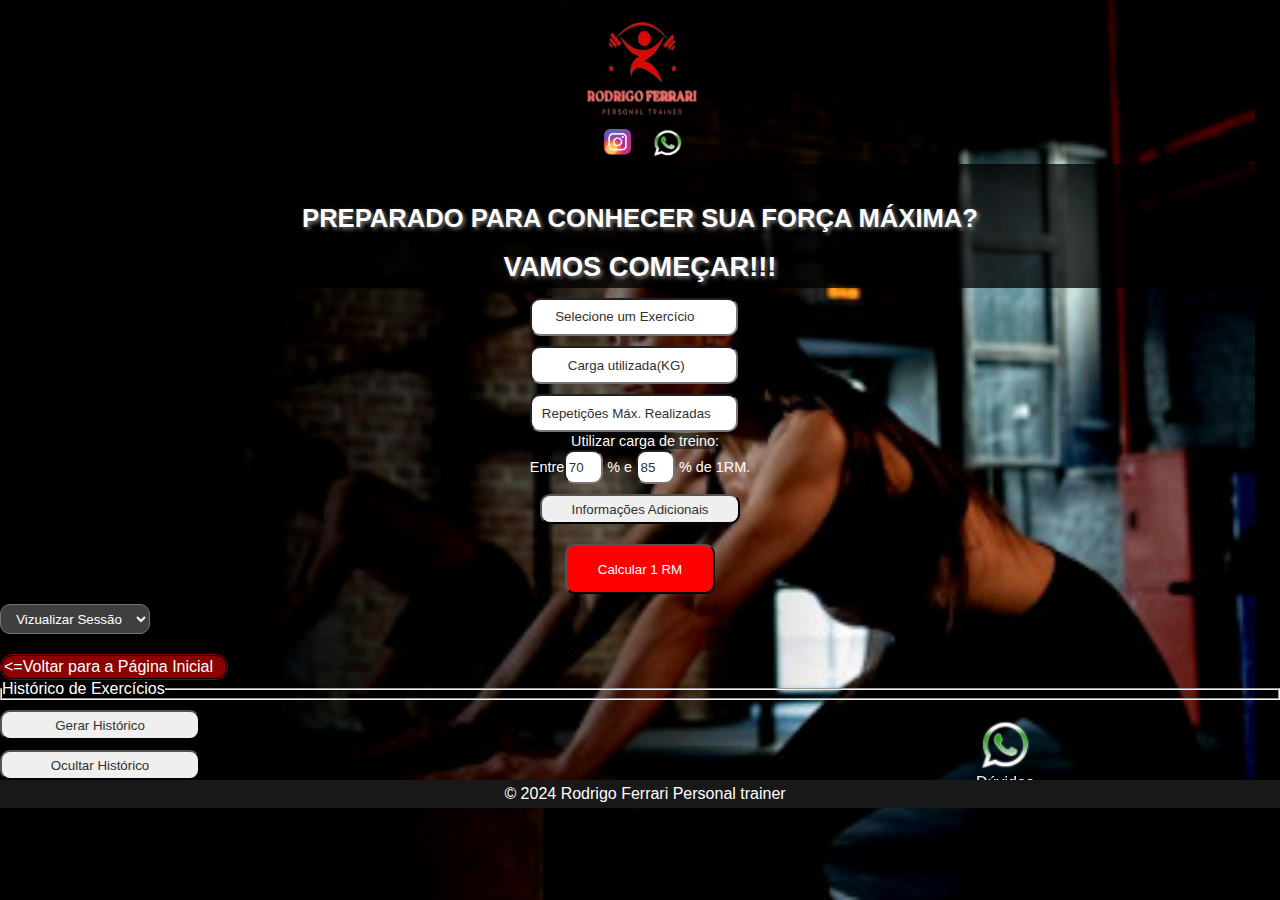
==== calculador.html @ 9a1499f8 "config originais" ====
<!DOCTYPE html>
<html lang="pt-br">
  <head>
    <meta charset="UTF-8" />
    <meta name="viewport" content="width=device-width, initial-scale=1.0" />
    <link rel="stylesheet" href="estilos/calculador.css" />
    <title>Personal Ferrari</title>
  </head>
  <body>
    <header>
      <img id="logo" src="estilos/imagens/logo.png" alt="Logo Personal" />
      <div id="contatos">
        <a
          id="instagram"
          href="https://www.instagram.com/personal_ferrari?igsh=MTFndzR5Z2o0eno3NQ%3D%3D&utm_source=qr"
          ><img src="estilos/imagens/insta.webp" alt="Link Instagram"
        /></a>
        <a
          id="whatsapp2"
          href="https://api.whatsapp.com/send?phone=5551995361994&text=Poderia%20me%20Ajudar?"
        >
          <img src="estilos/imagens/whatsapp.webp" alt="Botão WhatsApp"
        /></a>
      </div>
      <h1>
        <p></p>
        PREPARADO PARA CONHECER SUA FORÇA MÁXIMA?
      </h1>
    </header>
    <main>
      <h2>VAMOS COMEÇAR!!!</h2>

      <div id="container">
        <div id="inputs">
          <input
            list="exercicios"
            name="exercicio"
            id="exercicio"
            placeholder="Selecione um Exercício"
          />
          <datalist id="exercicios">
            <option value="Supino Reto Barra"></option>
            <option value="Supino Inclinado Barra"></option>
            <option value="Supino Declinado Barra"></option>
            <option value="Supino Reto Barra Smith"></option>
            <option value="Supino Inclinado Barra Smith"></option>
            <option value="Supino Declinado Barra Smith"></option>
            <option value="Supino Reto Halter"></option>
            <option value="Supino Inclinado Halter"></option>
            <option value="Supino Declinado Halter"></option>
            <option value="Supino Reto Barra Pg.Fechada"></option>
            <option value="Supino Inclinado Barra Pg.Fechada"></option>
            <option value="Supino Declinado Barra Pg.Fechada"></option>
            <option value="Flexão Solo Aberto"></option>
            <option value="Flexão Solo Fechado"></option>
            <option value="Crucifixo Reto Banco"></option>
            <option value="Crucifixo Inclinado Banco"></option>
            <option value="Crucifixo Declinado Banco"></option>
            <option value="Crucifixo Reto PeckDeck"></option>
            <option value="Crucifixo Cross P.Alta"></option>
            <option value="Crucifixo Cross P.Média"></option>
            <option value="Crucifixo Cross P.Baixa"></option>
            <option value="Crucifixo Inverso Halter"></option>
            <option value="Crucifixo Inverso Banco Inclinado"></option>
            <option value="Crucifixo Inverso PeckDeck"></option>
            <option value="Crucifixo Inverso Cross P.Alta"></option>
            <option value="Crucifixo Inverso Cross P.Média"></option>
            <option value="Crucifixo Inverso Cross P.Baixa"></option>
            <option value="Elevação Frontal Banco Inclinado"></option>
            <option value="Mergulho Paralela"></option>
            <option value="Puxada Aberta Pronada"></option>
            <option value="Puxada Fechada Supinada"></option>
            <option value="Puxada Neutra Triângulo"></option>
            <option value="Puxada Neutra Romana"></option>
            <option value="Remada Baixa Triângulo"></option>
            <option value="Remada Baixa Fechada Supinada"></option>
            <option value="Remada Alta Sentado Pronada"></option>
            <option value="Remada Baixa Romana"></option>
            <option value="Remada Curvada Supinada"></option>
            <option value="Remada Curvada Pronada"></option>
            <option value="Remada Cavalinho Barra"></option>
            <option value="Remada Cavalinho Polia Baixa"></option>
            <option value="Barra Fixa Pronada"></option>
            <option value="Barra Fixa Supinada"></option>
            <option value="Barra Fixa Neutra"></option>
            <option value="Serrote Halter"></option>
            <option value="Serrote Polia Média"></option>
            <option value="Serrote Polia Baixa"></option>
            <option value="Remada Alta Vertical Fechada"></option>
            <option value="Remada Alta Vertical Aberta"></option>
            <option value="Encolhimento Halter"></option>
            <option value="Encolhimento Barra Anterior"></option>
            <option value="Encolhimento Barra Posterior"></option>
            <option value="Encolhimento Barra Anterior Smith"></option>
            <option value="Encolhimento Barra Posterior Smith"></option>
            <option value="Encolhimento Barra Anterior Cross"></option>
            <option value="Encolhimento Barra Posterior Cross"></option>
            <option value="PullDown Cross"></option>
            <option value="PullOver Halter"></option>
            <option value="PullFace Cross"></option>
            <option value="Elevação Lateral Halter"></option>
            <option value="Elevação Lateral Cross"></option>
            <option value="Elevação Frontal Halter Martelo"></option>
            <option value="Elevação Frontal Halter Pronada"></option>
            <option value="Elevação Frontal Barra Pronada"></option>
            <option value="Elevação Frontal Halter Supinada"></option>
            <option value="Elevação Frontal Barra Supinada"></option>
            <option value="Elevação Frontal Cross Pronada"></option>
            <option value="Elevação Frontal Cross Supinada"></option>
            <option value="Elevação Frontal Cross Corda"></option>
            <option value="Desenvolvimento Halter Aberto"></option>
            <option value="Desenvolvimento Halter Fechado"></option>
            <option value="Desenvolvimento Barra"></option>
            <option value="Desenvolvimento Barra Smith"></option>
            <option value="Desenvolvimento Arnold"></option>
            <option value="Rotação Interna Ombro Polia"></option>
            <option value="Rotação Externa Ombro Polia"></option>
            <option value="Rotação Ombro Halter Em Pé"></option>
            <option value="Rotação Ombro Halter Deitado"></option>
            <option value="Tríceps Francês Halter"></option>
            <option value="Tríceps Francês Polia"></option>
            <option value="Tríceps Polia Barra"></option>
            <option value="Tríceps Polia Corda"></option>
            <option value="Tríceps Testa Barra"></option>
            <option value="Tríceps Testa Halter"></option>
            <option value="Tríceps Testa Polia"></option>
            <option value="Tríceps Coice Halter"></option>
            <option value="Tríceps Coice Polia"></option>
            <option value="Tríceps Coice Polia Dupla Corda"></option>
            <option value="Rosca Direta Halter"></option>
            <option value="Rosca Alternada Halter"></option>
            <option value="Rosca Direta Barra"></option>
            <option value="Rosca Direta Polia"></option>
            <option value="Bíceps Scott Barra"></option>
            <option value="Bíceps Scott Halter"></option>
            <option value="Bíceps Concentrada Scott"></option>
            <option value="Bíceps Concentrada Perna"></option>
            <option value="Bíceps Martelo Halter"></option>
            <option value="Bíceps Alternada Martelo"></option>
            <option value="Bíceps Martelo Barra Romana"></option>
            <option value="Bíceps Martelo Polia Corda"></option>
            <option value="Bíceps Martelo Banco Inclinado"></option>
            <option value="Rosca Direta Banco Inclinado"></option>
            <option value="Rosca Alternada Banco Inclinado"></option>
            <option value="Bíceps Dupla Polia Alta"></option>
            <option value="LegPress 45° Pés Altos"></option>
            <option value="LegPress 45° Pés Baixos"></option>
            <option value="LegPress 45° Sumô"></option>
            <option value="LegPress 45° Unilateral"></option>
            <option value="Agachamento Hack"></option>
            <option value="Agachamento Smith"></option>
            <option value="Agachamento Livre Barra"></option>
            <option value="Agachamento Livre Halter Frente"></option>
            <option value="Agachamento Livre Halter Paralelo"></option>
            <option value="Afundo Halter"></option>
            <option value="Afundo Smith"></option>
            <option value="Afundo Barra"></option>
            <option value="Búlgaro"></option>
            <option value="Sumô Barra"></option>
            <option value="Sumô Halter"></option>
            <option value="Sumô Smith"></option>
            <option value="Cadeira Flexora"></option>
            <option value="Cama Flexora"></option>
            <option value="Cadeira Extensora"></option>
            <option value="Cadeira Adutora"></option>
            <option value="Cadeira Abdutora"></option>
            <option value="Elevação Pélvica Barra"></option>
            <option value="Elevação Pélvica Máquina"></option>
            <option value="Levantamento Terra"></option>
            <option value="Levantamento Terra Sumô"></option>
            <option value="Apolete Extensão Quadril"></option>
            <option value="Apolete Flexão Quadril"></option>
            <option value="Apolete Abdução Quadril"></option>
            <option value="Apolete Adução Quadril"></option>
            <option value="Stiff Barra"></option>
            <option value="Stiff Halter"></option>
            <option value="Glúteo Polia Coice"></option>
            <option value="Glúteo 4 Apoio"></option>
            <option value="Abdominal Supra Solo"></option>
            <option value="Abdominal Supra Declinado"></option>
            <option value="Abdominal Infra"></option>
            <option value="Abdominal Infra Alternado"></option>
            <option value="Abdominal Remador"></option>
            <option value="Abdominal Arranca Bucho"></option>
            <option value="Abdominal Infra Paralela"></option>
            <option value="HiperExtensão Lombar"></option>
            <option value="HiperExtensão Ombro"></option>
          </datalist>

          <input
            type="number"
            id="cargakg"
            name="carga"
            placeholder="Carga utilizada(KG)"
          />
          <input
            type="number"
            id="repetiçaomax"
            name="rm"
            placeholder="Repetições Máx. Realizadas"
          />
          <label class="perc" for="cargamin">Utilizar carga de treino:
        

          <div class="perc">
            <p>
              Entre<input
                class="perc"
                type="number"
                min="10"
                max="100"
                value="70"
                name="cargamin"
                id="percminimo"
              /> % e <input
                class="perc"
                type="number"
                min="10"
                max="100"
                value="85"
                name="cargamax"
                id="percmaximo"
              /> % de 1RM.
            </p>
          </div>
          <input type="button" id="cargasExtras" value="Informações Adicionais" onclick="infCargaExtras()">
          <div id="infAdicionais">
            <input
              type="number"
              name="barra"
              id="barrakg"
              placeholder="Barras ou Equipamentos (KG)"
            />
            <select name="percentual" id="percentualPeso">
              <option value="0">
                0%(Exercício não utiliza peso do corpo.)
              </option>
              <option value="90">
                90%(ex:Barra Fixa, Paralela, Panturrilha)
              </option>
              <option value="70">70%(ex:Agachamentos)</option>
              <option value="40">40%(ex:Apoio, elevacão pélvica)</option>
              <option value="20">20%(ex:Abdominais)</option>
            </select>
          </div>
          <button type="button" onclick="calcular()">Calcular 1 RM</button>
        </div>
        
          <div id="iframe"></div>

          
        
      </div>

      <div id="resultado1RM"></div>
      <input
        id="mostrar"
        type="button"
        value="Adicionar exercicio ao treino?"
        onclick="mostrarAddTreino()"
      />

      <div id="addTreino">
        <label for="secao">Qual Seção deseja adicionar?</label>

        <select name="secao" id="secao">
          <option value="a">Treino A</option>
          <option value="b">Treino B</option>
          <option value="c">Treino C</option>
          <option value="d">Treino D</option>
          <option value="e">Treino E</option>
          <option value="f">Treino F</option>
        </select>

        <label for="objetivo">Qual seu Objetivo?</label>

        <select name="objetivo" id="objetivo">
          <option value="percentual" selected>Percentual Editado</option>
          <option value="adaptacao">Adaptacão</option>
          <option value="resistencia">Resistência Muscular Localizada</option>
          <option value="hipertrofia">Hipertrofia</option>
          <option value="forca">Força Máxima</option>
        </select>
        <label for="add">Adicionar exercício a seção</label>

        <input
          type="button"
          name="add"
          value="Adicionar Exercício"
          onclick="criarExercicio()"
        />
      </div>
    </main>

    <select
      name="visualizarTreino"
      id="visualizarsecao"
      onchange="visualizarTreino()"
    >
      <option value="">Vizualizar Sessão</option>
      <option value="a">Visualizar Sessão A</option>
      <option value="b">Visualizar Sessão B</option>
      <option value="c">Visualizar Sessão C</option>
      <option value="d">Visualizar Sessão D</option>
      <option value="e">Visualizar Sessão E</option>
      <option value="f">Visualizar Sessão F</option>
    </select>

    <a
      style="text-decoration: none; text-align: center; color: white"
      id="whatsapp"
      href="https://api.whatsapp.com/send?phone=5551995361994&text=Poderia%20me%20Ajudar?"
    >
      <img src="estilos/imagens/whatsapp.webp" alt="Botão WhatsApp" /> <br />
      <p>Dúvidas</p></a
    >

    <a href="index.html" class="btn">&lt;=Voltar para a Página Inicial</a>
    <fieldset>
      <legend>Histórico de Exercícios</legend>
      <div id="historico"></div>
    </fieldset>
    <input type="button" value="Gerar Histórico" onclick="gerarHistorico()" />
    <div>
      <input type="button" value="Ocultar Histórico" onclick="ocultar()" />
    </div>

    <footer>
      <p>&copy; 2024 Rodrigo Ferrari Personal trainer</p>
    </footer>

    <script src="visualizar-treino.js"></script>
    <script>
      var nome = localStorage.getItem("nome");

      document.querySelector("header h1 p").innerHTML +=
        "OLÁ " + nome.toUpperCase() + ",";

      var treinoA = JSON.parse(localStorage.getItem("treinoA")) || [];
      var treinoB = JSON.parse(localStorage.getItem("treinoB")) || [];
      var treinoC = JSON.parse(localStorage.getItem("treinoC")) || [];
      var treinoD = JSON.parse(localStorage.getItem("treinoD")) || [];
      var treinoE = JSON.parse(localStorage.getItem("treinoE")) || [];
      var treinoF = JSON.parse(localStorage.getItem("treinoF")) || [];
      var todosHistoricos =
        JSON.parse(localStorage.getItem("historicos")) || [];
      var historico = document.getElementById("historico");

      var peso = localStorage.getItem("peso");
      var nivel = localStorage.getItem("nivel");

      function newExercicio(
        exercicio,
        formulaGeral,
        cargaExercicio,
        repeticoes,
        serie,
        tempoDescanso,
        videoUrl,
        contador
      ) {
        return {
          exercicio: exercicio,
          formulaGeral: formulaGeral,
          cargaExercicio: cargaExercicio,
          repeticoes: repeticoes,
          serie: serie,
          tempoDescanso: tempoDescanso,
          videoUrl: videoUrl,
          contador: contador,
        };
      }

      var novoExercicio;

      var rm,
        barra,
        percentualPeso,
        resultado,
        formula,
        formulaGeral,
        carga,
        percmin,
        percmax,
        cargaMinima,
        cargaMax,
        videoUrl,
        contador;

      var regex = /^\d+$/;

      function calcular() {
        exercicio = document.getElementById("exercicio").value;
        addVideo();
        divIframe = document.getElementById("iframe");

        divIframe.innerHTML = videoUrl;

        peso = Number(localStorage.getItem("peso"));
        nivel = localStorage.getItem("nivel");
        percmin = Number(document.getElementById("percminimo").value);
        percmax = Number(document.getElementById("percmaximo").value);

        formula = "";
        rm = Number(document.getElementById("repetiçaomax").value);
        carga = Number(document.getElementById("cargakg").value);
        barra = Number(document.getElementById("barrakg").value);

        switch (document.getElementById("percentualPeso").value) {
          case "0":
            percentualPeso = peso * 0;
            break;
          case "90":
            percentualPeso = Math.round(peso * 0.9);
            break;
          case "70":
            percentualPeso = Math.round(peso * 0.7);
            break;
          case "40":
            percentualPeso = Math.round(peso * 0.4);
            break;
          case "20":
            percentualPeso = Math.round(peso * 0.2);
            break;
        }
        carga += barra + percentualPeso;

        resultado = document.getElementById("resultado1RM");

        cargaMinima = "";
        cargaMax = "";

        if (
          !rm ||
          !regex.test(rm) ||
          !carga ||
          !regex.test(carga) ||
          !regex.test(percmin) ||
          !regex.test(percmax) ||
          !exercicio.trim() ||
          percmax < 20 ||
          percmax > 100 ||
          percmin < 20 ||
          percmin > 100
        ) {
          window.alert("[ERRO] Preencha os dados corretamente!!!");
        } else {
          if (rm === 1) {
            formula = carga;
          } else if (nivel === "iniciante") {
            formula = Math.round(0.033 * rm * carga + carga);
          } else if (nivel === "experiente") {
            formula = Math.round(carga * (1 + 0.025 * rm));
          }
          formulaGeral = Math.round(formula - barra - percentualPeso);
          cargaMinima = Math.round(
            formula * (percmin / 100) - barra - percentualPeso
          );
          cargaMax = Math.round(
            formula * (percmax / 100) - barra - percentualPeso
          );
          resultado.innerHTML = "";

          resultado.innerHTML += `<p>${exercicio}</p>`;
          resultado.innerHTML += `<p>1RM ≈ <strong>${formulaGeral} KG</strong>.</p>`;
          resultado.innerHTML += `<p style="font-size:0.9em;">Para ${percmin}% e ${percmax}% de 1RM carga entre ${cargaMinima}KG e ${cargaMax}KG.</p>`;
          resultado.style.display = "block";
          document.getElementById("mostrar").style.display = "block";
          pushInHistorico();
        }
      }

      var repeticoes, tempoDescanso, serie, cargaExercicio, sessao;

      function criarExercicio() {
        switch (document.getElementById("objetivo").value) {
          case "percentual":
            if (percmin <= 40 && percmax <= 50) {
              cargaMinima = Math.round(
                (formula * percmin) / 100 - barra - percentualPeso
              );
              cargaMax = Math.round(
                (formula * percmax) / 100 - barra - percentualPeso
              );
              tempoDescanso = "0:45 min a 1:00min";
              contador = 50;
              repeticoes = "10";
              serie = "3";
              cargaExercicio = `Entre ${cargaMinima}kg e ${cargaMax}kg `;
            } else if (percmin >= 45 && percmax <= 55) {
              cargaMinima = Math.round(
                (formula * percmin) / 100 - barra - percentualPeso
              );
              cargaMax = Math.round(
                (formula * percmax) / 100 - barra - percentualPeso
              );
              tempoDescanso = "0:45 min a 1:30min";
              contador = 60;
              repeticoes = "10 a 15";
              serie = "2 a 3";
              cargaExercicio = `Entre ${cargaMinima}kg e ${cargaMax}kg `;
            } else if (percmin >= 56 && percmax <= 70) {
              cargaMinima = Math.round(
                (formula * percmin) / 100 - barra - percentualPeso
              );
              cargaMax = Math.round(
                (formula * percmax) / 100 - barra - percentualPeso
              );
              tempoDescanso = "1:00min a 2:00min";
              contador = 90;
              repeticoes = "15 a 30";
              serie = "3";
              cargaExercicio = `Entre ${cargaMinima}kg e ${cargaMax} kg`;
            } else if (percmin >= 70 && percmax <= 85) {
              cargaMinima = Math.round(
                (formula * percmin) / 100 - barra - percentualPeso
              );
              cargaMax = Math.round(
                (formula * percmax) / 100 - barra - percentualPeso
              );
              tempoDescanso = "1:30min a 3:00min";
              contador = 120;
              repeticoes = "8 a 12";
              serie = "3 a 4";
              cargaExercicio = `Entre ${cargaMinima}kg e ${cargaMax} kg`;
            } else if (percmin >= 85 && percmax <= 100) {
              cargaMinima = Math.round(
                (formula * percmin) / 100 - barra - percentualPeso
              );
              cargaMax = Math.round(
                (formula * percmax) / 100 - barra - percentualPeso
              );
              tempoDescanso = "3:00 min a 5:00 min";
              contador = 240;
              repeticoes = "3 a 6";
              serie = "4 a 6";
              cargaExercicio = `Entre ${cargaMinima}kg e ${cargaMax} kg`;
            } else {
              cargaMinima = Math.round(
                (formula * percmin) / 100 - barra - percentualPeso
              );
              cargaMax = Math.round(
                (formula * percmax) / 100 - barra - percentualPeso
              );
              tempoDescanso = "??? Edite esse item";
              contador = 60;
              repeticoes = "??? Edite esse item";
              serie = "??? Edite esse item";
              cargaExercicio = `Entre ${cargaMinima}kg e ${cargaMax} kg`;
            }

            break;
          case "adaptacao":
            cargaMinima = Math.round(formula * 0.45 - barra - percentualPeso);
            cargaMax = Math.round(formula * 0.55 - barra - percentualPeso);
            tempoDescanso = "0:45 min a 1:30min";
            contador = 60;
            repeticoes = "10 a 15";
            serie = "2 a 3";
            cargaExercicio = `Entre ${cargaMinima}kg e ${cargaMax}kg `;
            pushInHistorico();

            break;
          case "resistencia":
            cargaMinima = Math.round(formula * 0.6 - barra - percentualPeso);
            cargaMax = Math.round(formula * 0.7 - barra - percentualPeso);
            tempoDescanso = "1:00min a 2:00min";
            contador = 90;
            repeticoes = "15 a 30";
            serie = "3";
            cargaExercicio = `Entre ${cargaMinima}kg e ${cargaMax} kg`;
            pushInHistorico();

            break;
          case "hipertrofia":
            cargaMinima = Math.round(formula * 0.7 - barra - percentualPeso);
            cargaMax = Math.round(formula * 0.85 - barra - percentualPeso);
            tempoDescanso = "1:30min a 3:00min";
            contador = 120;
            repeticoes = "8 a 12";
            serie = "3 a 4";
            cargaExercicio = `Entre ${cargaMinima}kg e ${cargaMax} kg`;
            pushInHistorico();

            break;
          case "forca":
            cargaMinima = Math.round(formula * 0.85 - barra - percentualPeso);
            cargaMax = Math.round(formula - barra - percentualPeso);
            tempoDescanso = "3:00 min a 5:00 min";
            contador = 240;
            repeticoes = "3 a 6";
            serie = "4 a 6";
            cargaExercicio = `Entre ${cargaMinima}kg e ${cargaMax} kg`;
            pushInHistorico();

            break;
        }

        novoExercicio = newExercicio(
          exercicio,
          formulaGeral,
          cargaExercicio,
          repeticoes,
          serie,
          tempoDescanso,
          videoUrl,
          contador
        );

        addExercicio();
      }
      function addExercicio() {
        switch (document.getElementById("secao").value) {
          case "a":
            treinoA.push(novoExercicio);

            alert("Adicionado a seção A");

            break;
          case "b":
            treinoB.push(novoExercicio);

            alert("Adicionado a seção B");

            break;
          case "c":
            treinoC.push(novoExercicio);

            alert("Adicionado a seção C");
            break;
          case "d":
            treinoD.push(novoExercicio);

            alert("Adicionado a seção D");
            break;

          case "e":
            treinoE.push(novoExercicio);

            alert("Adicionado a seção E");
            break;

          case "f":
            treinoF.push(novoExercicio);

            alert("Adicionado a seção F");

            break;
        }

        localStorage.setItem("treinoA", JSON.stringify(treinoA));
        localStorage.setItem("treinoB", JSON.stringify(treinoB));
        localStorage.setItem("treinoC", JSON.stringify(treinoC));
        localStorage.setItem("treinoD", JSON.stringify(treinoD));
        localStorage.setItem("treinoE", JSON.stringify(treinoE));
        localStorage.setItem("treinoF", JSON.stringify(treinoF));
      }
      function infCargaExtras(){
        var infAdicionais = document.getElementById("infAdicionais");
        var cargaExtrasBotao = document.getElementById("cargasExtras")

        infAdicionais.style.display = "block";
        cargaExtrasBotao.style.display ="none";


      }
      function addVideo() {
        videoUrl = exercicio;
        switch (videoUrl) {
          case "Supino Reto Barra":
            videoUrl = `<iframe width="560" height="315" src="https://www.youtube.com/embed/72UUJVBuT7o?si=ut6VwWZeqxVJ_bqa" title="YouTube video player" frameborder="0" allow="accelerometer; autoplay; clipboard-write; encrypted-media; gyroscope; picture-in-picture; web-share" referrerpolicy="strict-origin-when-cross-origin" allowfullscreen></iframe>`;

            break;
        }
      }

      function mostrarAddTreino() {
        var addTreinoDiv = document.getElementById("addTreino");
        addTreinoDiv.style.display = "block";
      }

      document.addEventListener("click", function (event) {
        var addTreinoDiv = document.getElementById("addTreino");
        var selectElement = document.getElementById("objetivo");
        var valorOpcaoDesejada = "percentual";

        if (
          !event.target.closest("#addTreino") &&
          !event.target.matches("[onclick='mostrarAddTreino()']")
        ) {
          addTreinoDiv.style.display = "none";

          selectElement.value = valorOpcaoDesejada;
        }
      });
    </script>
  </body>
</html>
---- estilos/calculador.css ----
@charset "UTF-8";

* {
  margin: 0;
  padding: 0;
}
body {
  font-family: Arial, Helvetica, sans-serif;
  background-color: black;
  background-image: url(imagens/fundo-academia2.jpg);
  background-position: center;
  background-repeat: no-repeat;
  background-size: contain;
  background-attachment: fixed;
  background-position-y: 35%;
}
header {
  text-align: center;
}
img#logo {
  width: 130px;
  height: 130px;
  margin-top: 10px;
  margin-bottom: -15px;
  padding-bottom: 0px;
}

h1 {
  background-color: rgba(0, 0, 0, 0.758);
  color: white;
  text-align: center;
  font-size: 1.6em;
  padding: 13px;
  padding-top: 40px;
  text-shadow: 2px 2px 4px rgba(255, 255, 255, 0.5);
}
h2 {
  background-color: rgba(0, 0, 0, 0.758);
  color: white;
  text-align: center;
  padding: 20px;
  font-size: 1.7em;
  text-shadow: 2px 2px 4px rgba(255, 255, 255, 0.5);
}
h3 {
  margin-top: -10px;
  background-color: rgba(0, 0, 0, 0.758);
  margin-bottom: 20px;
}

main > h2 {
  margin-bottom: 0px;
  padding: 5px;
}
main {
  text-align: center;
  margin: auto;
}

input {
  margin-top: 10px;

  border-radius: 10px;
  height: 30px;
  width: 200px;
  text-align: center;
  color: #313131;
}
select {
  margin-top: 10px;
  padding: 2px;
  border-radius: 10px;
  height: 30px;
  width: 200px;
  text-align: center;
  color: #313131;
  text-align-last: center;
}
select#percentualPeso {
  margin-left: 0px;
}

div {
  margin-top: 0px;
  color: white;
  justify-content: start;
}

#container {
  display: flex;
  align-items: center;
  text-align: center;
  margin: auto;
  justify-content: center;
}

#container > div#inputs > input {
  display: block;
  padding: 2px;
}
div.perc {
  text-align: center;
  display: block;
  margin-bottom: 0px;
}
label.perc {
  background-color: #00000079;
  color: white;
  font-size: 0.9em;
  margin-bottom: 0px;
  margin-top: 0px;
  margin-left: 10px;
}
input.perc {
  display: inline;
  width: 35px;

  text-align: center;
  margin-top: 0px;
  margin-bottom: 0px;
}
iframe {
  max-width: 150px;
  max-height: 120px;
  margin-top: opx;
}
button {
  display: block;
  margin: auto;
  background-color: red;
  color: #313131;
  height: 50px;
  width: 150px;
  margin-top: 20px;
  text-align: center;
  border-radius: 10px;
  color: white;
}

::placeholder {
  color: #313131;
  text-align: center;
}

button > img {
  width: 70px;
  height: 30px;
}

div#resultado1RM {
  width: 250px;
  height: 135px;
  border-radius: 25px;
  border: 1.5px solid transparent;
  box-shadow: inset 0 0 0 1px black;
  background-color: gray;
  margin: auto;
  margin-top: 5px;
  display: none;
}
p.cargas {
  font-size: 0.5;
}

div#resultado1RM > p {
  font-size: 1.4em;
  text-shadow: 2px 2px 4px rgba(0, 0, 0, 0.5);
  text-align: center;

  padding-top: 8px;
  color: White;
}
#addTreino {
  display: none;
  position: fixed;
  top: 35%;
  left: 50%;
  transform: translate(-50%, -50%);
  height: 300px;
  text-align: center;
  padding: 20px;

  z-index: 999;
  width: 210px;

  border-radius: 25px;
  border: 1.5px solid transparent;
  box-shadow: inset 0 0 0 1px black;
  background-color: gray;
}
#mostrar {
  background-color: #8b0000;
  border: rgb(73, 73, 73) solid 1px;
  width: 270px;
  height: 35px;
  color: white;
  font-size: 1.2em;
  margin: auto;
  margin-top: 10px;
  margin-bottom: 10px;
  padding: 5px;
  display: none;
}

div#infAdicionais {
  display: none;
}
div#infAdicionais > input {
  display: block;
  margin: auto;
  margin-top: 2px;
}

select#visualizarsecao {
  display: block;
  color: white;
  background-color: rgb(63, 63, 63);
  width: 150px;
}

.btn {
  display: inline-block;
  background-color: #8b0000;
  padding: 3px;
  width: 220px;
  color: #fff;
  text-decoration: none;
  border-radius: 25px;
  transition: background-color 0.3s ease;
  margin-top: 20px;
  border: 1.5px solid transparent;
  box-shadow: inset 0 0 0 1px black;
}
div#contatos {
  display: flex;
  justify-content: center;
  margin-top: 0px;
}

a#instagram > img {
  width: 30px;
  height: 30px;
  padding-left: 15px;
}

a#whatsapp2 > img {
  width: 53px;
  height: 28px;
  padding-bottom: 3px;
  padding-left: 10px;
}

a#whatsapp {
  position: fixed;
  top: 80%;
  left: 75%;
}

a#whatsapp > img {
  width: 90px;
  height: 50px;
}

footer {
  position: sticky;
  left: 0;
  bottom: 0;
  width: 100%;
  background-color: #181818;
  color: #fff;
  text-align: center;
  padding: 5px;
}
div.historic {
  text-align: center;
}
fieldset {
  color: white;
}
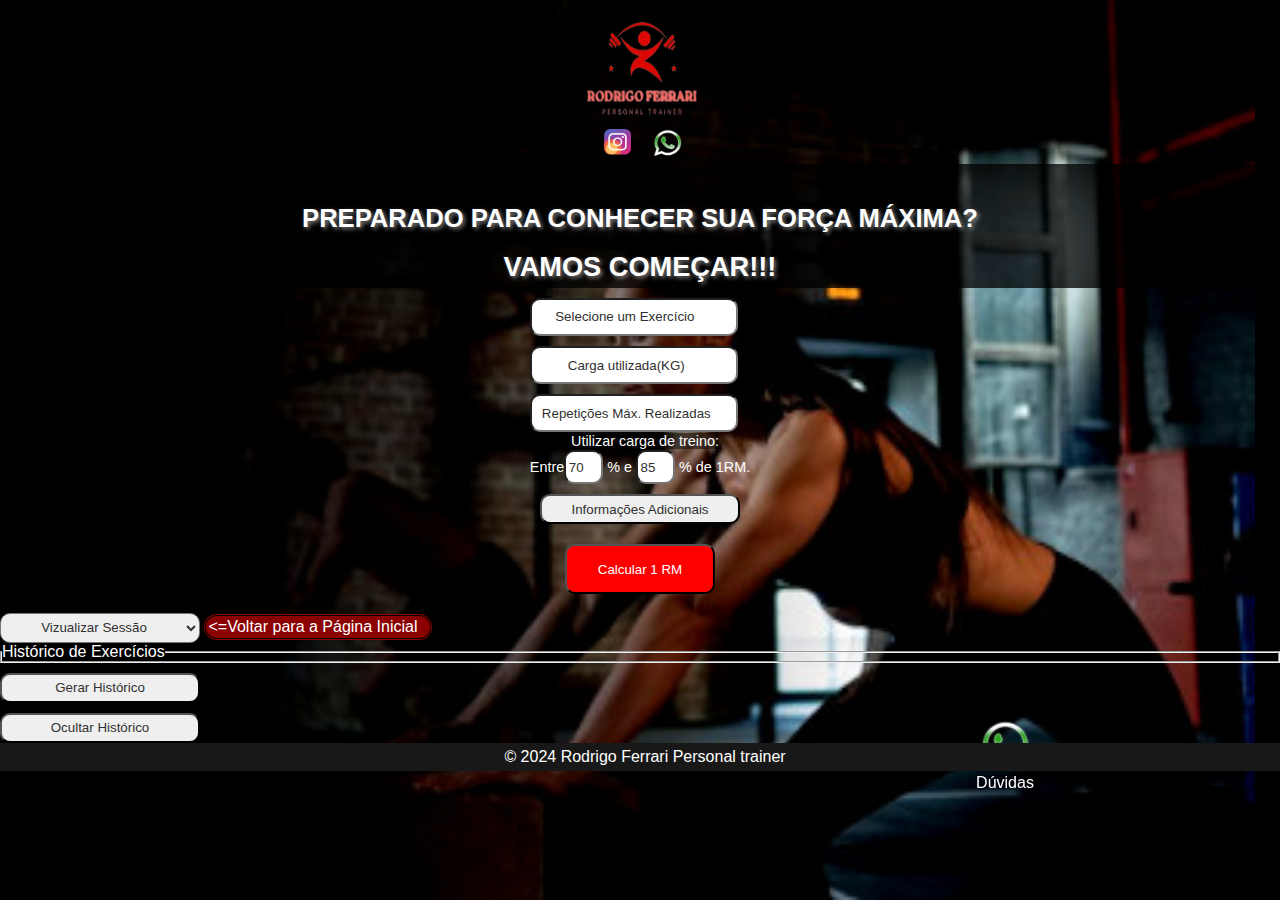
==== commit b8e8f715: "Correção Visualizar Treino" ====
--- a/calculador.html
+++ b/calculador.html
@@ -289,6 +289,20 @@
           value="Adicionar Exercício"
           onclick="criarExercicio()"
         />
+        <br><br><br>
+        <select
+      name="visualizarTreino"
+      id="visualizarsecaoOculto"
+      onchange="visualizarTreinoOculto()"
+    >
+      <option value="">Vizualizar Sessão</option>
+      <option value="A">Visualizar Sessão A</option>
+      <option value="B">Visualizar Sessão B</option>
+      <option value="C">Visualizar Sessão C</option>
+      <option value="D">Visualizar Sessão D</option>
+      <option value="E">Visualizar Sessão E</option>
+      <option value="F">Visualizar Sessão F</option>
+    </select>
       </div>
     </main>
 
--- a/estilos/calculador.css
+++ b/estilos/calculador.css
@@ -211,7 +211,7 @@
   margin-top: 2px;
 }
 
-select#visualizarsecao {
+select.visualizarsecao {
   display: block;
   color: white;
   background-color: rgb(63, 63, 63);
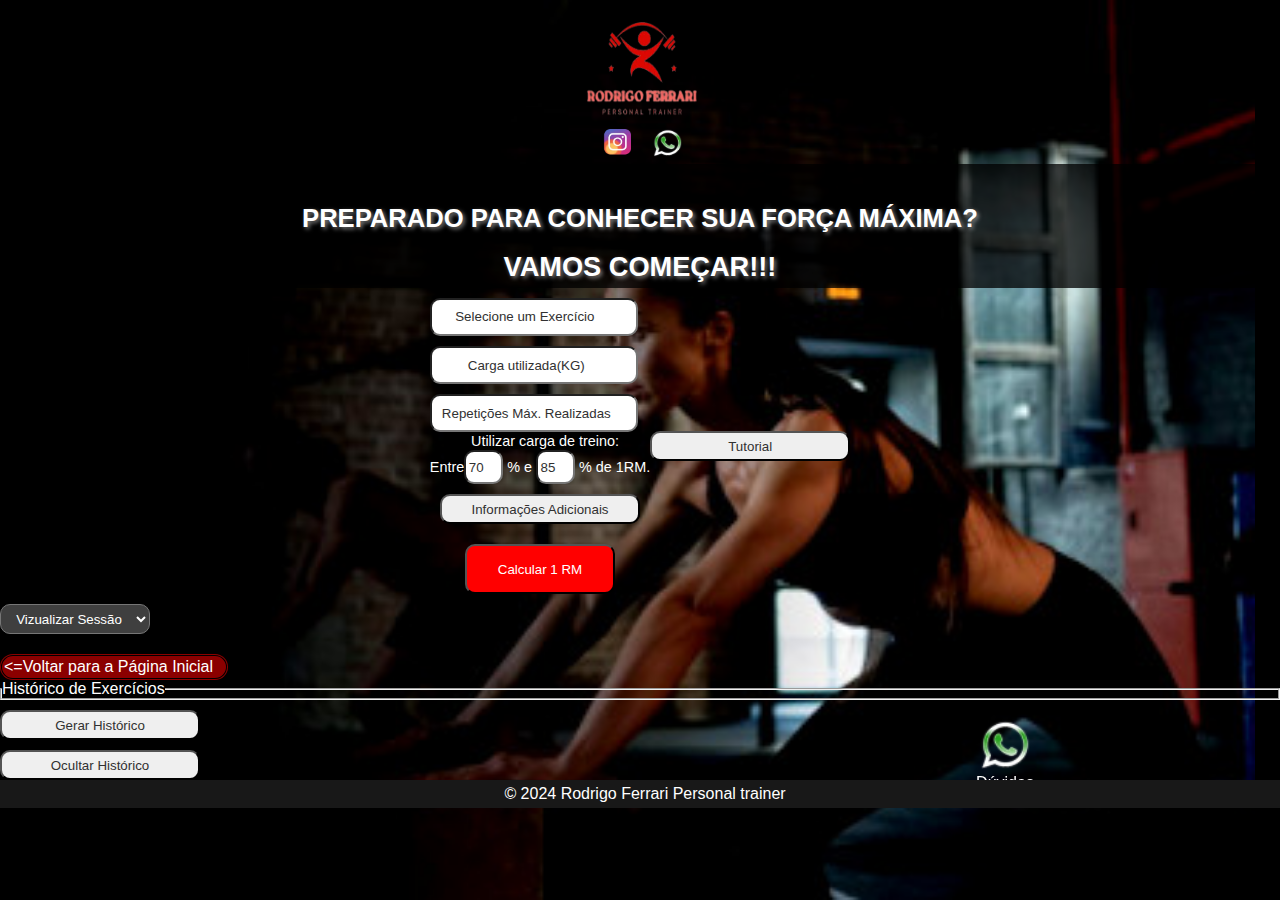
==== commit 8b262553: "Atualizando as fórmulas" ====
--- a/calculador.html
+++ b/calculador.html
@@ -246,7 +246,8 @@
           <button type="button" onclick="calcular()">Calcular 1 RM</button>
         </div>
         
-          <div id="iframe"></div>
+          <div id="iframe"> <input type="button" value="Tutorial"></div>
+          
 
           
         
@@ -459,12 +460,24 @@
         ) {
           window.alert("[ERRO] Preencha os dados corretamente!!!");
         } else {
-          if (rm === 1) {
-            formula = carga;
-          } else if (nivel === "iniciante") {
-            formula = Math.round(0.033 * rm * carga + carga);
-          } else if (nivel === "experiente") {
-            formula = Math.round(carga * (1 + 0.025 * rm));
+          switch(nivel){
+            case "epley":
+            formula = Math.round((0.0333 * carga) * rm + carga
+            );
+            break;
+
+            case "brzycki":
+            formula = Math.round(100 * carga / (102,78 - 2,78 * rm));
+            break;
+
+            case "baechle":
+            formula = Math.round(carga * ((0.0375 * rm) + 0.978));
+            break;
+
+            case "o'connor":
+            formula = Math.round(carga * (1+(0.025 * rm))
+            );
+            break;
           }
           formulaGeral = Math.round(formula - barra - percentualPeso);
           cargaMinima = Math.round(
@@ -660,6 +673,7 @@
             alert("Adicionado a seção F");
 
             break;
+            
         }
 
         localStorage.setItem("treinoA", JSON.stringify(treinoA));
@@ -682,9 +696,11 @@
         videoUrl = exercicio;
         switch (videoUrl) {
           case "Supino Reto Barra":
-            videoUrl = `<iframe width="560" height="315" src="https://www.youtube.com/embed/72UUJVBuT7o?si=ut6VwWZeqxVJ_bqa" title="YouTube video player" frameborder="0" allow="accelerometer; autoplay; clipboard-write; encrypted-media; gyroscope; picture-in-picture; web-share" referrerpolicy="strict-origin-when-cross-origin" allowfullscreen></iframe>`;
-
-            break;
+            videoUrl = `<iframe width="560" height="315" src="https://www.youtube.com/embed/72UUJVBuT7o?si=ut6VwWZeqxVJ_bqa" title="YouTube video player" frameborder="0" allow="accelerometer; autoplay; clipboard-write; encrypted-media; gyroscope; picture-in-picture; web-share" referrerpolicy="strict-origin-when-cross-origin" allowfullscreen></iframe><input type="button" value="Tutorial">`;
+
+            break;
+            default:
+            videoUrl = `<input type="button" value="Tutorial">`;
         }
       }
 
--- a/estilos/calculador.css
+++ b/estilos/calculador.css
@@ -211,7 +211,13 @@
   margin-top: 2px;
 }
 
-select.visualizarsecao {
+select#visualizarsecao {
+  display: block;
+  color: white;
+  background-color: rgb(63, 63, 63);
+  width: 150px;
+}
+select#visualizarsecaoOculto {
   display: block;
   color: white;
   background-color: rgb(63, 63, 63);
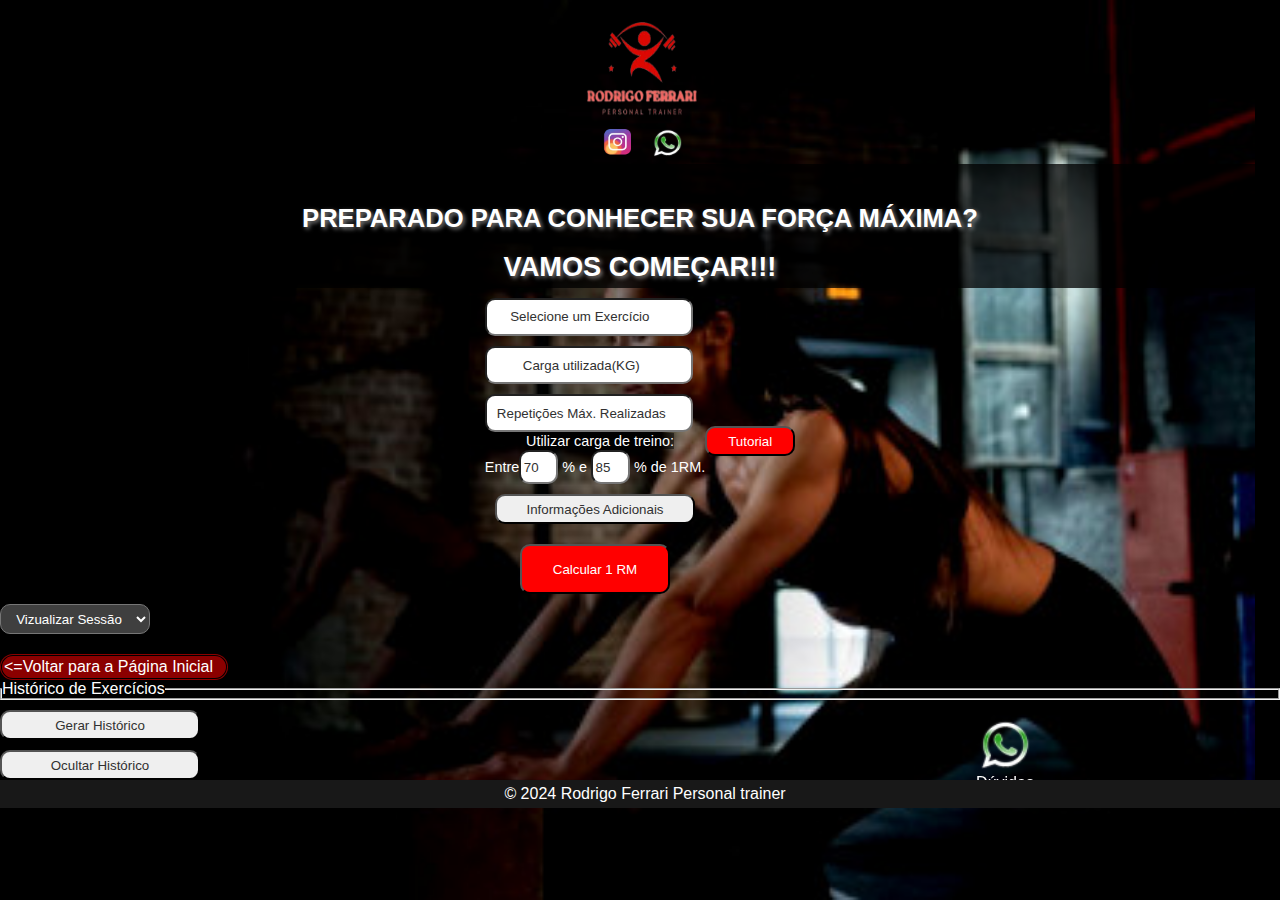
==== commit 32c28cd0: "Tutorial" ====
--- a/calculador.html
+++ b/calculador.html
@@ -246,10 +246,9 @@
           <button type="button" onclick="calcular()">Calcular 1 RM</button>
         </div>
         
-          <div id="iframe"> <input type="button" value="Tutorial"></div>
+          <div id="iframe"> <input id="tutorial" type="button" value="Tutorial" onclick="tutorial()"></div>
           
 
-          
         
       </div>
 
@@ -363,6 +362,23 @@
 
       var peso = localStorage.getItem("peso");
       var nivel = localStorage.getItem("nivel");
+      var novoExercicio;
+
+      var rm,
+        barra,
+        percentualPeso,
+        resultado,
+        formula,
+        formulaGeral,
+        carga,
+        percmin,
+        percmax,
+        cargaMinima,
+        cargaMax,
+        videoUrl,
+        contador;
+
+      var regex = /^\d+$/;
 
       function newExercicio(
         exercicio,
@@ -386,23 +402,7 @@
         };
       }
 
-      var novoExercicio;
-
-      var rm,
-        barra,
-        percentualPeso,
-        resultado,
-        formula,
-        formulaGeral,
-        carga,
-        percmin,
-        percmax,
-        cargaMinima,
-        cargaMax,
-        videoUrl,
-        contador;
-
-      var regex = /^\d+$/;
+      
 
       function calcular() {
         exercicio = document.getElementById("exercicio").value;
@@ -467,7 +467,7 @@
             break;
 
             case "brzycki":
-            formula = Math.round(100 * carga / (102,78 - 2,78 * rm));
+            formula = Math.round(carga / (1.0278 - (0.0278 * rm)));
             break;
 
             case "baechle":
@@ -692,16 +692,26 @@
 
 
       }
+     
       function addVideo() {
         videoUrl = exercicio;
         switch (videoUrl) {
           case "Supino Reto Barra":
-            videoUrl = `<iframe width="560" height="315" src="https://www.youtube.com/embed/72UUJVBuT7o?si=ut6VwWZeqxVJ_bqa" title="YouTube video player" frameborder="0" allow="accelerometer; autoplay; clipboard-write; encrypted-media; gyroscope; picture-in-picture; web-share" referrerpolicy="strict-origin-when-cross-origin" allowfullscreen></iframe><input type="button" value="Tutorial">`;
+            videoUrl = `<iframe width="560" height="315" src="https://www.youtube.com/embed/72UUJVBuT7o?si=ut6VwWZeqxVJ_bqa" title="YouTube video player" frameborder="0" allow="accelerometer; autoplay; clipboard-write; encrypted-media; gyroscope; picture-in-picture; web-share" referrerpolicy="strict-origin-when-cross-origin" allowfullscreen></iframe><input id="tutorial" type="button" value="Tutorial" onclick="tutorial()">`;
 
             break;
             default:
-            videoUrl = `<input type="button" value="Tutorial">`;
+            videoUrl = `<iframe width="560" height="315" src="https://www.youtube.com/embed/tjmS1ipsGXo?si=LPwFs0e4LWY9Z7m_" title="YouTube video player" frameborder="0" allow="accelerometer; autoplay; clipboard-write; encrypted-media; gyroscope; picture-in-picture; web-share" referrerpolicy="strict-origin-when-cross-origin" allowfullscreen></iframe><input id="tutorial" type="button" value="Tutorial" onclick="tutorial()">`
         }
+      }
+      function tutorial(){
+        exercicio = ""
+        addVideo();
+        divIframe = document.getElementById("iframe");
+
+        divIframe.innerHTML = videoUrl;
+        
+        
       }
 
       function mostrarAddTreino() {
--- a/estilos/calculador.css
+++ b/estilos/calculador.css
@@ -124,17 +124,24 @@
   max-height: 120px;
   margin-top: opx;
 }
+input#tutorial {
+  background-color: red;
+  color: #ffffff;
+  height: 30px;
+  width: 90px;
+  margin: auto;
+  display: block;
+}
 button {
   display: block;
   margin: auto;
   background-color: red;
-  color: #313131;
+  color: white;
   height: 50px;
   width: 150px;
   margin-top: 20px;
   text-align: center;
   border-radius: 10px;
-  color: white;
 }
 
 ::placeholder {
